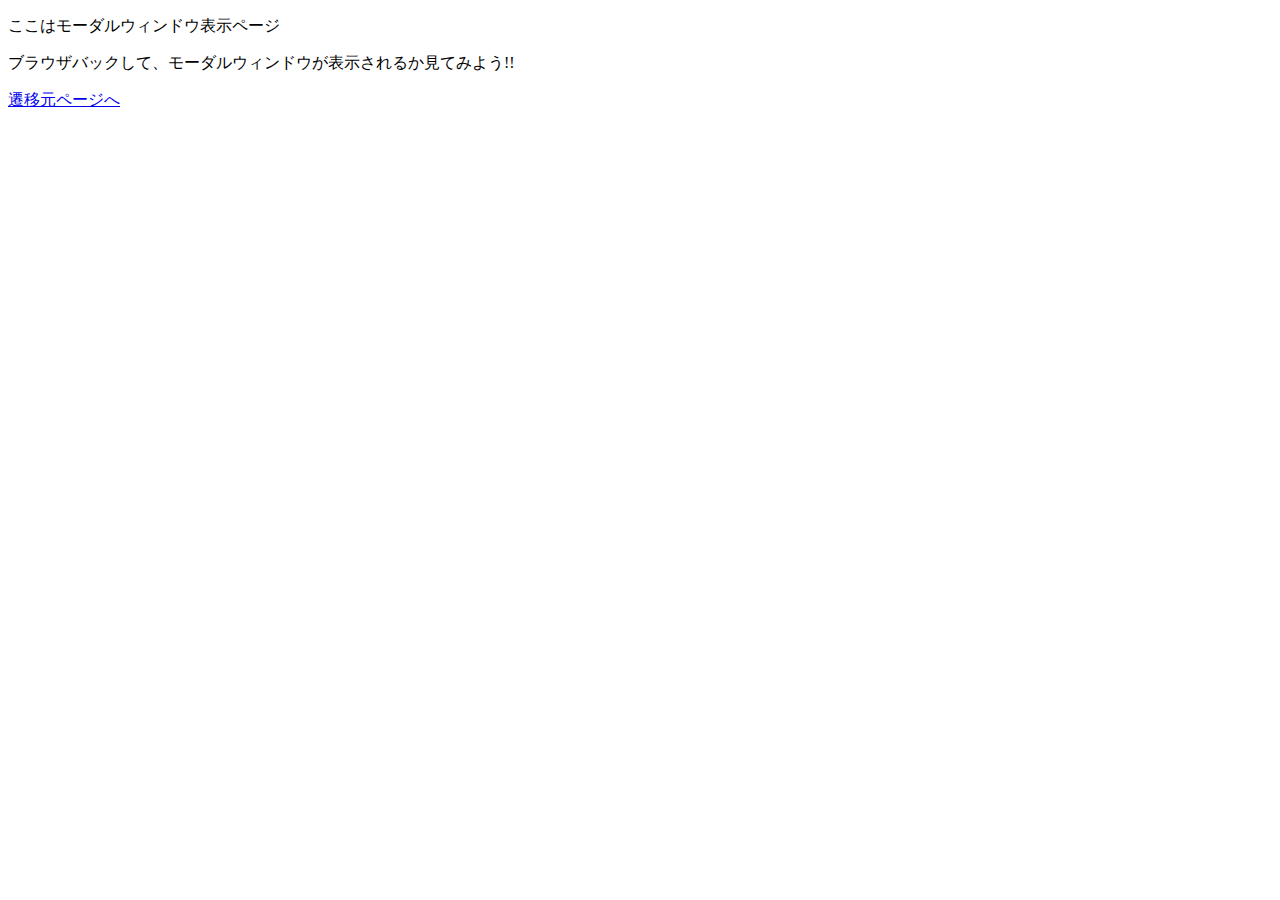
==== modal.html @ 32ad2631 "各ファイル登録" ====
<!DOCTYPE html>
<html lang="ja">
<head>
	<meta charset="UTF-8">
	<meta name="viewport" content="width=device-width, initial-scale=1.0">
	<link type="text/css" rel="stylesheet" href="./style.css">
	<script type="text/javascript" src="https://code.jquery.com/jquery-3.6.0.min.js"></script>
	<script type="text/javascript" src="./modal.js"></script>
	<title>モーダルウィンドウ表示ページ</title>
</head>
<body>
	<p>ここはモーダルウィンドウ表示ページ</p>
	<p>ブラウザバックして、モーダルウィンドウが表示されるか見てみよう!!</p>
	<a href="./index.html">遷移元ページへ</a>

	<div class="modal js-modal">
	    <div class="modal__bg js-modal-close"></div>
	    <div class="modal__content">
	        <p>モーダルウィンドウテンプレート</p>
	        <a class="js-modal-close" href="">閉じる</a>
	    </div>
	</div>
	
</body>
</html>
---- style.css ----
.modal{
    display: none;
    height: 100vh;
    position: fixed;
    top: 0;
    width: 100%;
}
.modal__bg{
    background: rgba(0,0,0,0.8);
    height: 100vh;
    position: absolute;
    width: 100%;
}
.modal__content{
    background: #fff;
    left: 50%;
    padding: 40px;
    position: absolute;
    top: 50%;
    transform: translate(-50%,-50%);
    width: 60%;
}
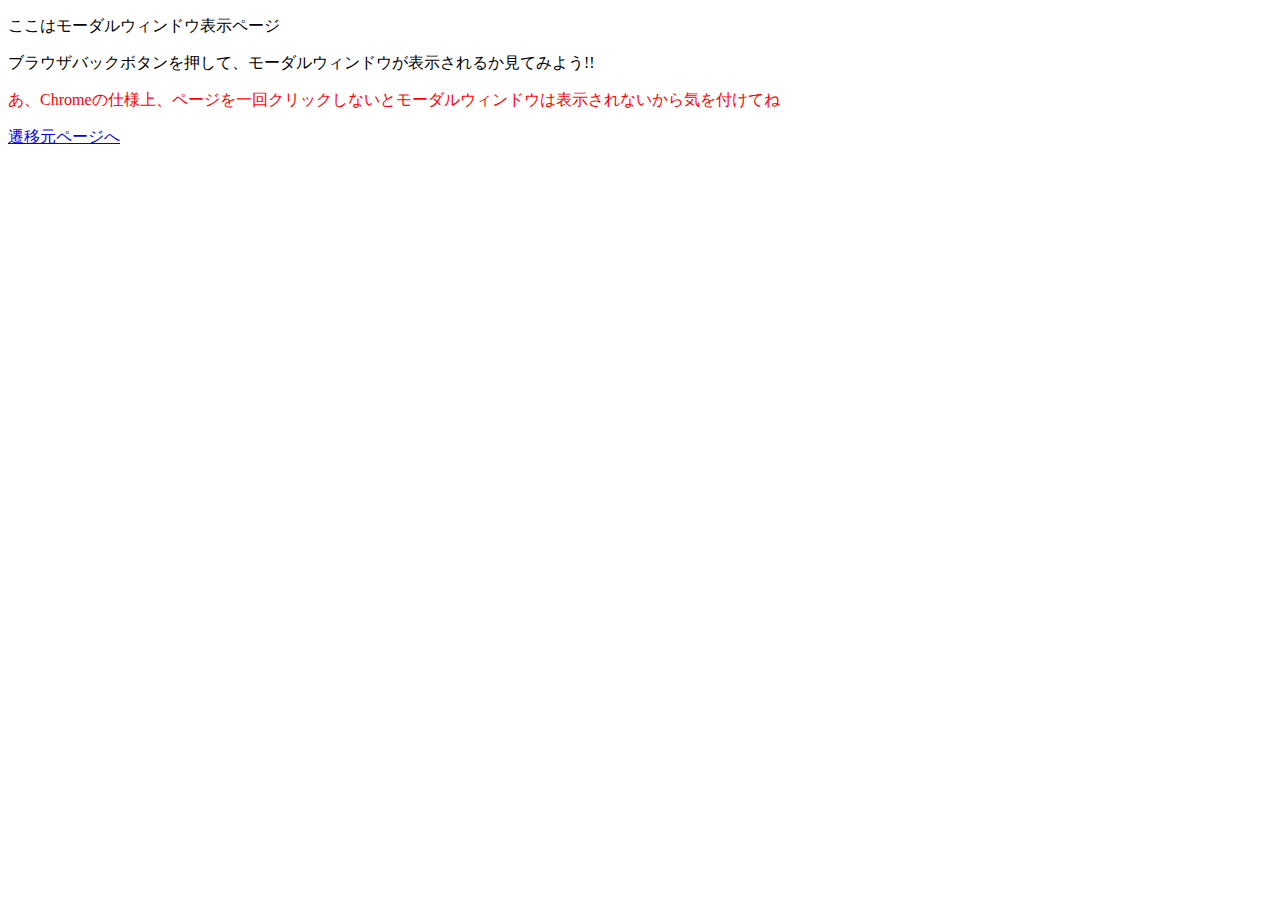
==== commit 541cdda3: "公開サイトURL修正" ====
--- a/modal.html
+++ b/modal.html
@@ -10,7 +10,8 @@
 </head>
 <body>
 	<p>ここはモーダルウィンドウ表示ページ</p>
-	<p>ブラウザバックして、モーダルウィンドウが表示されるか見てみよう!!</p>
+	<p>ブラウザバックボタンを押して、モーダルウィンドウが表示されるか見てみよう!!</p>
+	<p style="color: red;">あ、Chromeの仕様上、ページを一回クリックしないとモーダルウィンドウは表示されないから気を付けてね</p>
 	<a href="./index.html">遷移元ページへ</a>
 
 	<div class="modal js-modal">
